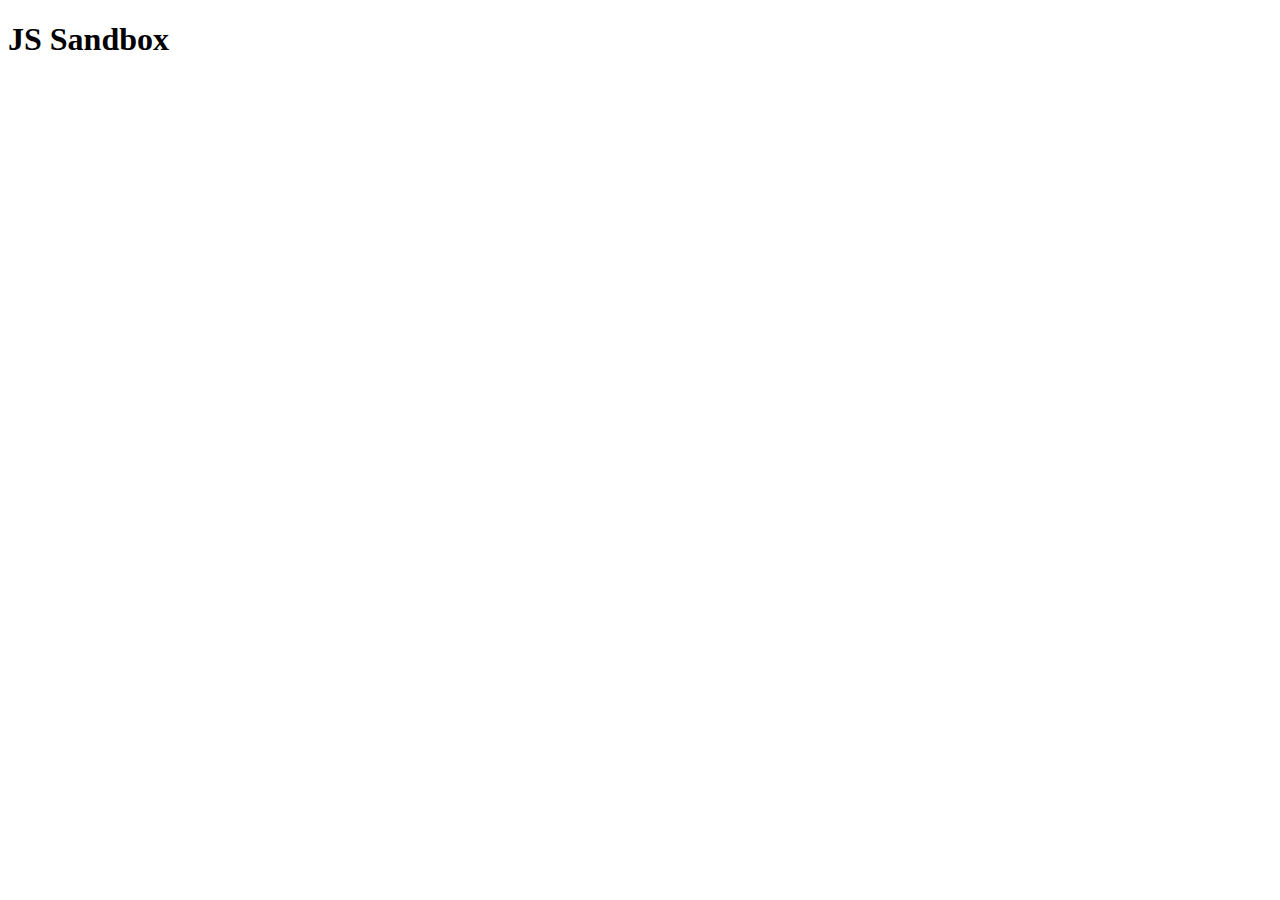
==== index.html @ 9fd851e7 "wecker!" ====
<!DOCTYPE html>
<html lang="en">
<head>
    <meta charset="UTF-8">
    <meta name="viewport" content="width=device-width, initial-scale=1.0">
    <title>JS Sandbox</title>
</head>
<body>
    <h1>JS Sandbox</h1>
</body>
</html>
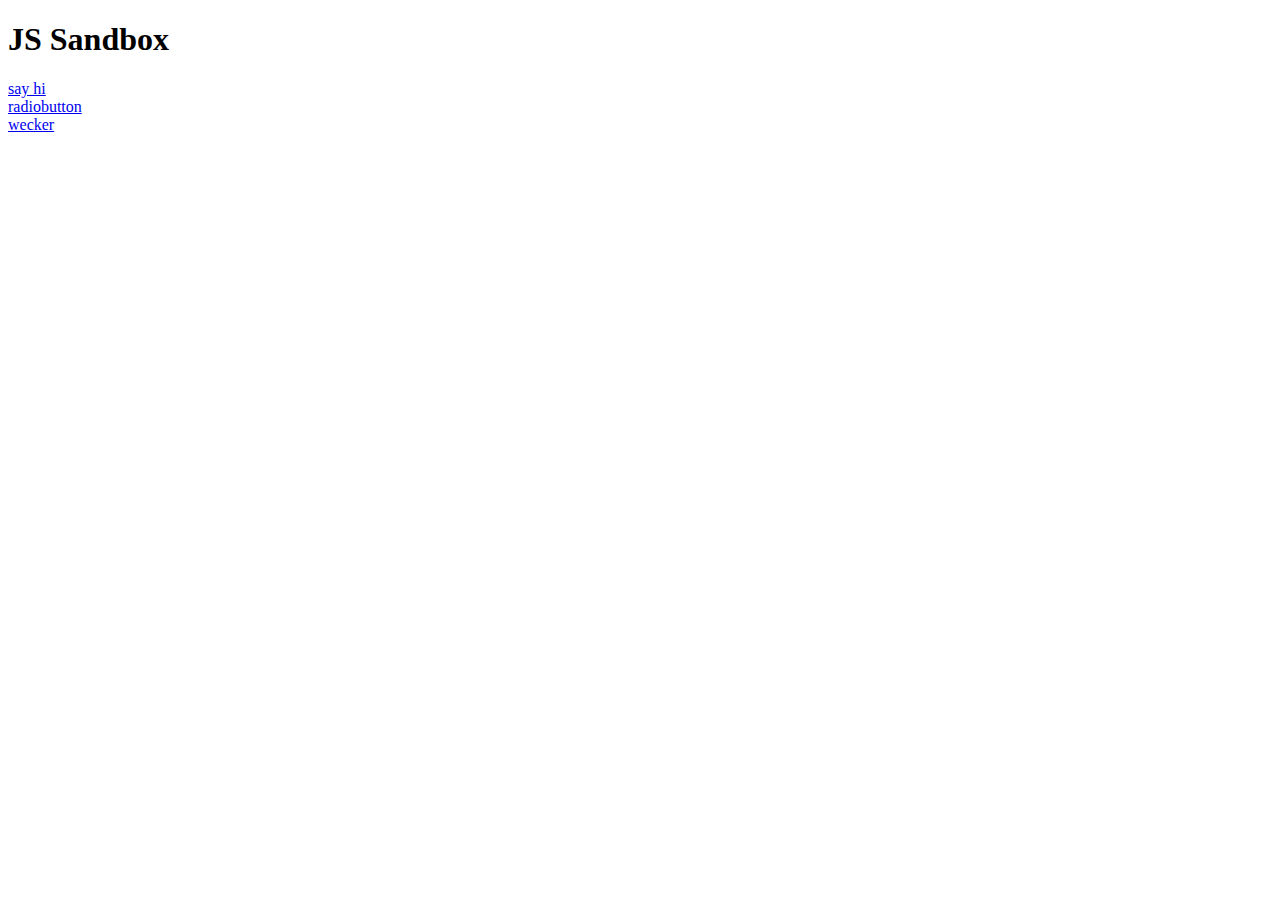
==== commit e5ca044a: "Home Link" ====
--- a/index.html
+++ b/index.html
@@ -7,5 +7,8 @@
 </head>
 <body>
     <h1>JS Sandbox</h1>
+    <a href="js-general">say hi</a><br>
+    <a href="radiobutton">radiobutton</a><br>
+    <a href="wecker">wecker</a><br>
 </body>
 </html>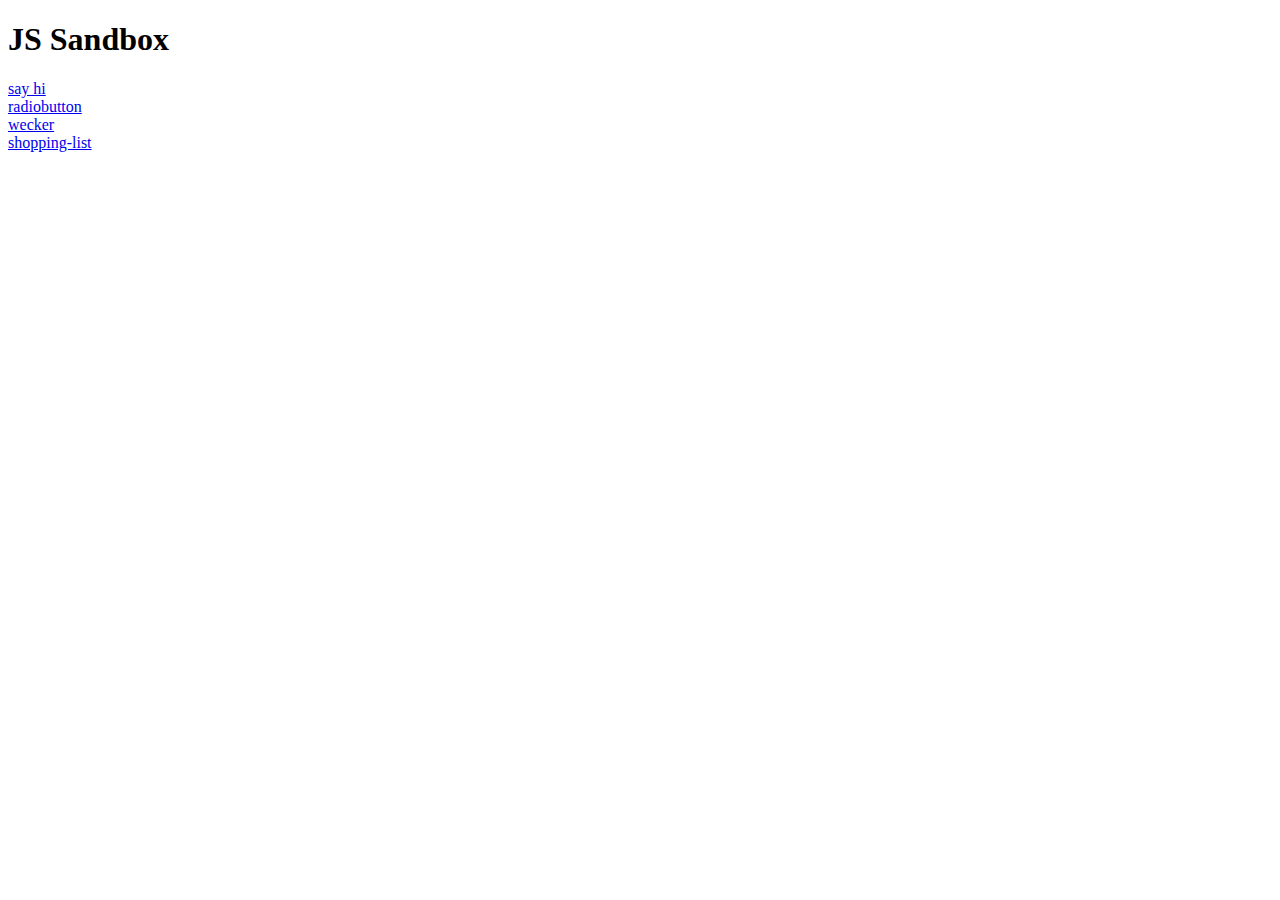
==== commit 11ced0dd: "gtm" ====
--- a/index.html
+++ b/index.html
@@ -4,11 +4,23 @@
     <meta charset="UTF-8">
     <meta name="viewport" content="width=device-width, initial-scale=1.0">
     <title>JS Sandbox</title>
+    <!-- Google Tag Manager -->
+<script>(function(w,d,s,l,i){w[l]=w[l]||[];w[l].push({'gtm.start':
+    new Date().getTime(),event:'gtm.js'});var f=d.getElementsByTagName(s)[0],
+    j=d.createElement(s),dl=l!='dataLayer'?'&l='+l:'';j.async=true;j.src=
+    'https://www.googletagmanager.com/gtm.js?id='+i+dl;f.parentNode.insertBefore(j,f);
+    })(window,document,'script','dataLayer','GTM-KDB395L');</script>
+    <!-- End Google Tag Manager -->
 </head>
 <body>
+    <!-- Google Tag Manager (noscript) -->
+<noscript><iframe src="https://www.googletagmanager.com/ns.html?id=GTM-KDB395L"
+    height="0" width="0" style="display:none;visibility:hidden"></iframe></noscript>
+    <!-- End Google Tag Manager (noscript) -->
     <h1>JS Sandbox</h1>
     <a href="js-general">say hi</a><br>
     <a href="radiobutton">radiobutton</a><br>
     <a href="wecker">wecker</a><br>
+    <a href="shopping-list">shopping-list</a><br>
 </body>
 </html>